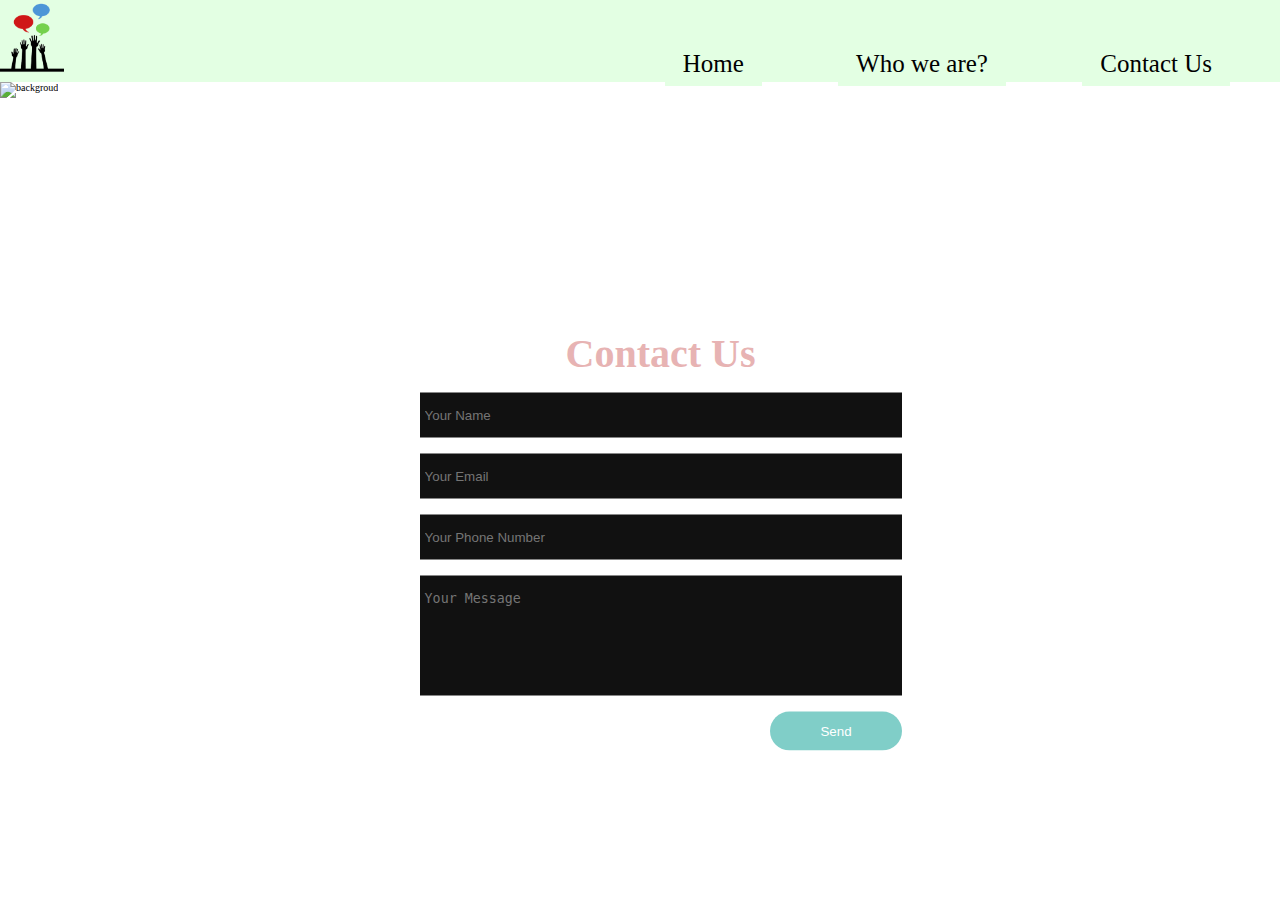
==== docs/contact.html @ c5b11585 "Add files via upload" ====
<!DOCTYPE HTML>
<html>

<head>
    <meta charset="UTF-8">
    <title>Contact Us</title>
    <link rel="stylesheet" href="contact.css">
</head>

<body>
    <header>
        <img src="logo.jpg" alt="logo" class="logo">
        <div class="navbar">
            <a href=index.html>Home</a>
            <a href=about.html>Who we are?</a>
            <a href=#>Contact Us</a>
        </div>
    </header>
    <div class="contact-section">
        <img src="http://cdn26.us1.fansshare.com/photo/backgroundimage/gray-plain-website-background-for-website-1628649645.jpg"
            alt="backgroud">
        <div class="form">
            <h1>Contact Us</h1>
            <form class="contact-form" action="contact.html" method="post">
                <input type="text" class="contact-form-text" placeholder="Your Name">
                <input type="email" class="contact-form-text" placeholder="Your Email">
                <input type="tel" class="contact-form-text" placeholder="Your Phone Number">
                <textarea class="contact-form-text" placeholder="Your Message"></textarea>
                <input type="submit" class="contact-form-btn" value="Send">
            </form>
        </div>
    </div>
</body>

</html>
---- docs/contact.css ----
* {
    padding: 0;
    margin: 0;
    box-sizing: border-box;
}

html {
    font-size: 10px;
}

header {
    background-color: rgb(227, 255, 227);
}

.logo {
    width: 5%;
    height: 5%;
}
 
.navbar {
    float: right;
    padding: 50px 50px 8px 50px;
    font-size: 25px;     
}

.navbar a{
    text-decoration: none;
    color: black;
    margin-left: 70px;
    border: 3px solid rgb(227, 255, 227);
    background-color: rgb(227, 255, 227);
    padding: 15px 15px 6px 15px;
}
 
.navbar a:hover{     
    border: 3px solid rgb(255, 255, 255);
    background-color: rgb(255, 255, 255);
}

.contact-section img{
    width: 100%;
    height: 580px;
    object-fit: cover;
}

.form{
    max-width: 50%;
    position: absolute;
    top: 60%;
    left: 32%;
    transform: translateY(-50%);
    color: rgb(231, 179, 179);
    font-size: 20px;
    text-align: center;
}

.contact-form{
    max-width: 600px;
    margin: auto;
    padding: 0 10px;
    overflow: hidden;
}

.contact-form-text{
    display: block;
    width: 100%;
    box-sizing: border-box;
    margin: 16px 0;
    border: 0;
    background: #111;
    padding: 15px 300px 15px 5px;
    outline: none;
    color: #ddd;
    transition: 0.5s;
}

.contact-form-text:focus{
    box-shadow: 0 0 10px 4px #7b9cbd;
}

textarea.contact-form-text{
    resize: none;
    height: 120px;
}

.contact-form-btn{
    float: right;
    border: 0;
    background: #80cec8;
    color: #fff;
    padding: 12px 50px;
    border-radius: 20px;
    cursor: pointer;
    transition: 0.5s; 
}

.contact-form-btn:hover{
    background: #66a7a1;
}
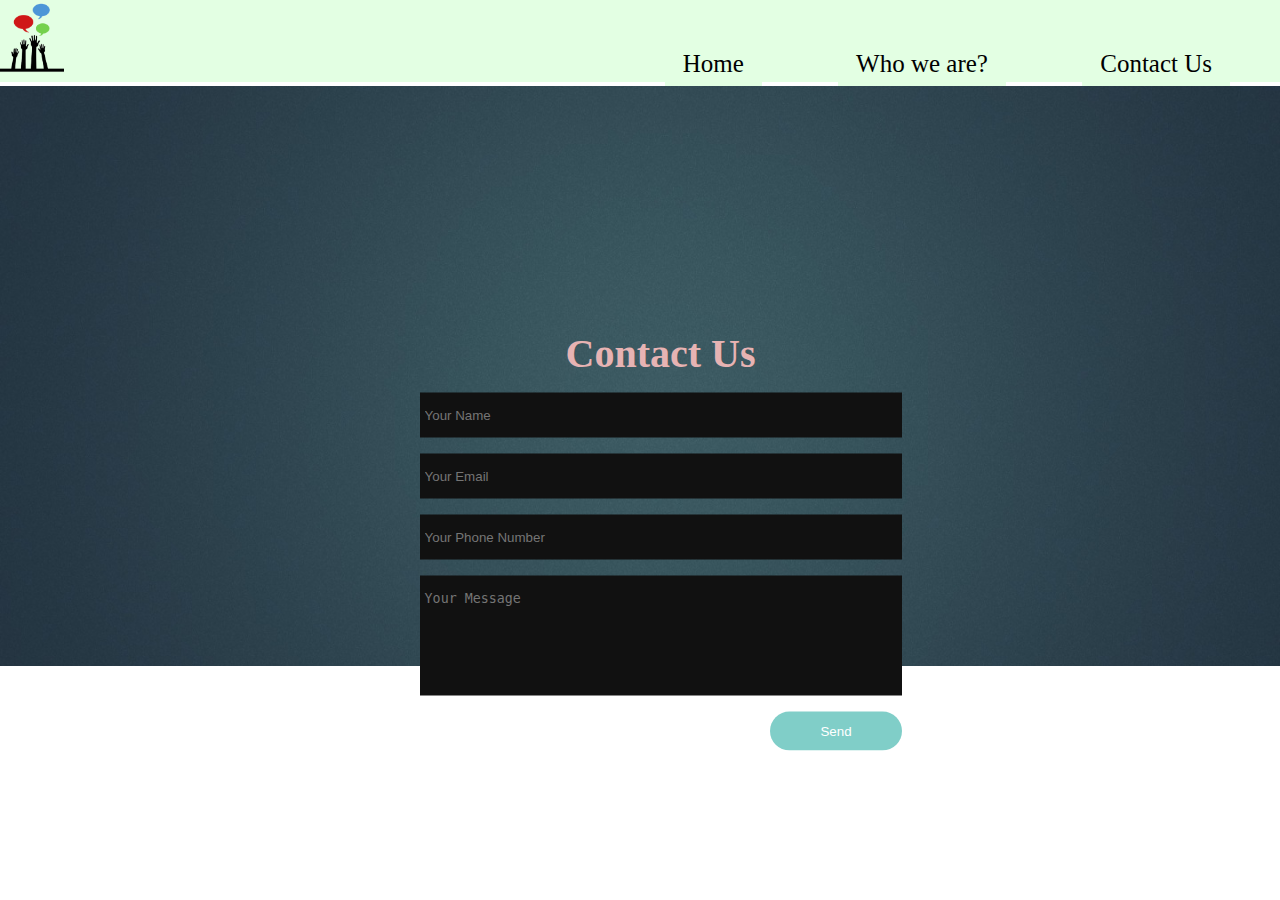
==== commit ac6703b4: "Add files via upload" ====
--- a/docs/contact.html
+++ b/docs/contact.html
@@ -17,8 +17,7 @@
         </div>
     </header>
     <div class="contact-section">
-        <img src="http://cdn26.us1.fansshare.com/photo/backgroundimage/gray-plain-website-background-for-website-1628649645.jpg"
-            alt="backgroud">
+        <img src="background.jpg" alt="backgroud">
         <div class="form">
             <h1>Contact Us</h1>
             <form class="contact-form" action="contact.html" method="post">
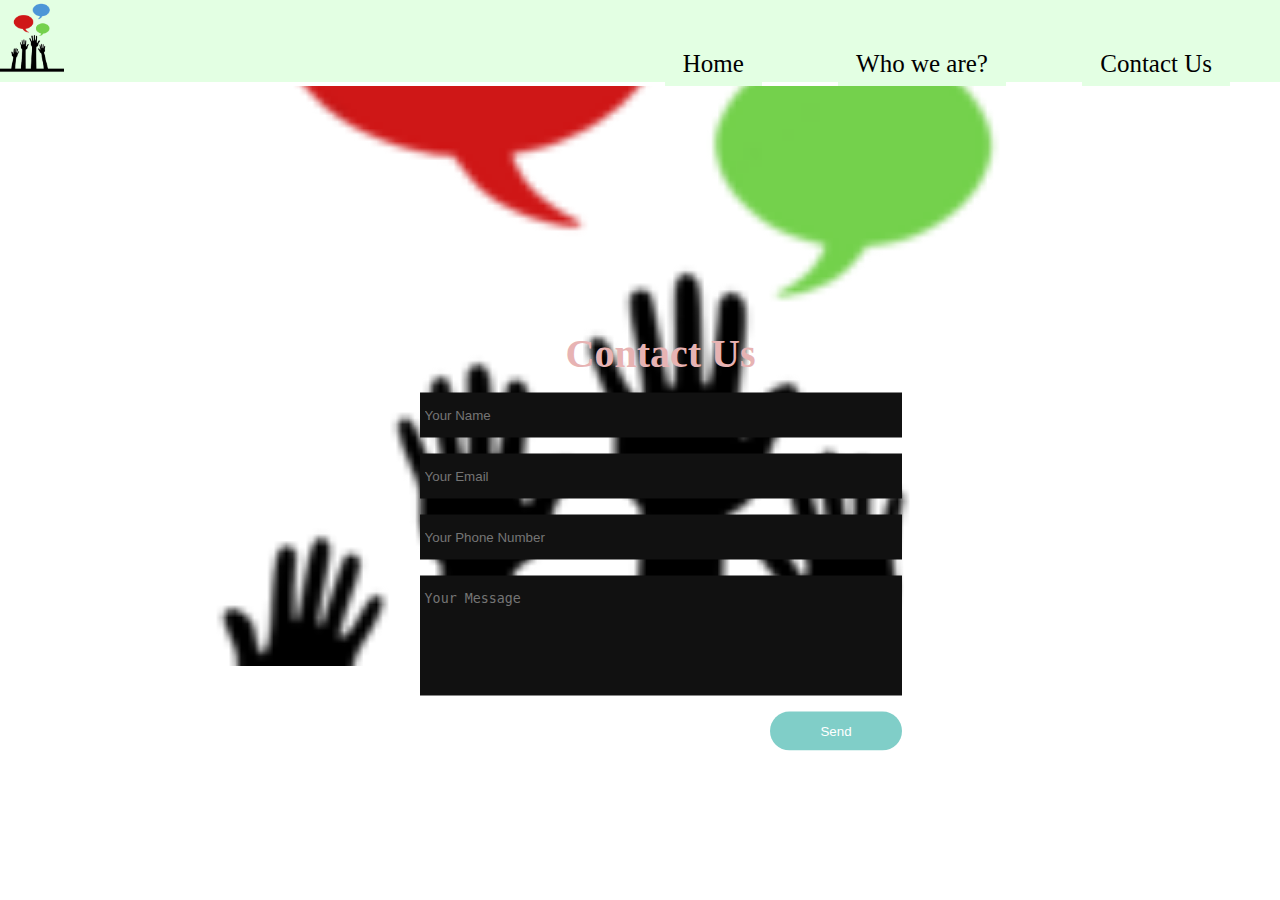
==== commit b1742645: "Update contact.html" ====
--- a/docs/contact.html
+++ b/docs/contact.html
@@ -17,7 +17,7 @@
         </div>
     </header>
     <div class="contact-section">
-        <img src="background.jpg" alt="backgroud">
+        <img src="logo.jpg" alt="backgroud">
         <div class="form">
             <h1>Contact Us</h1>
             <form class="contact-form" action="contact.html" method="post">
@@ -31,4 +31,4 @@
     </div>
 </body>
 
-</html>+</html>
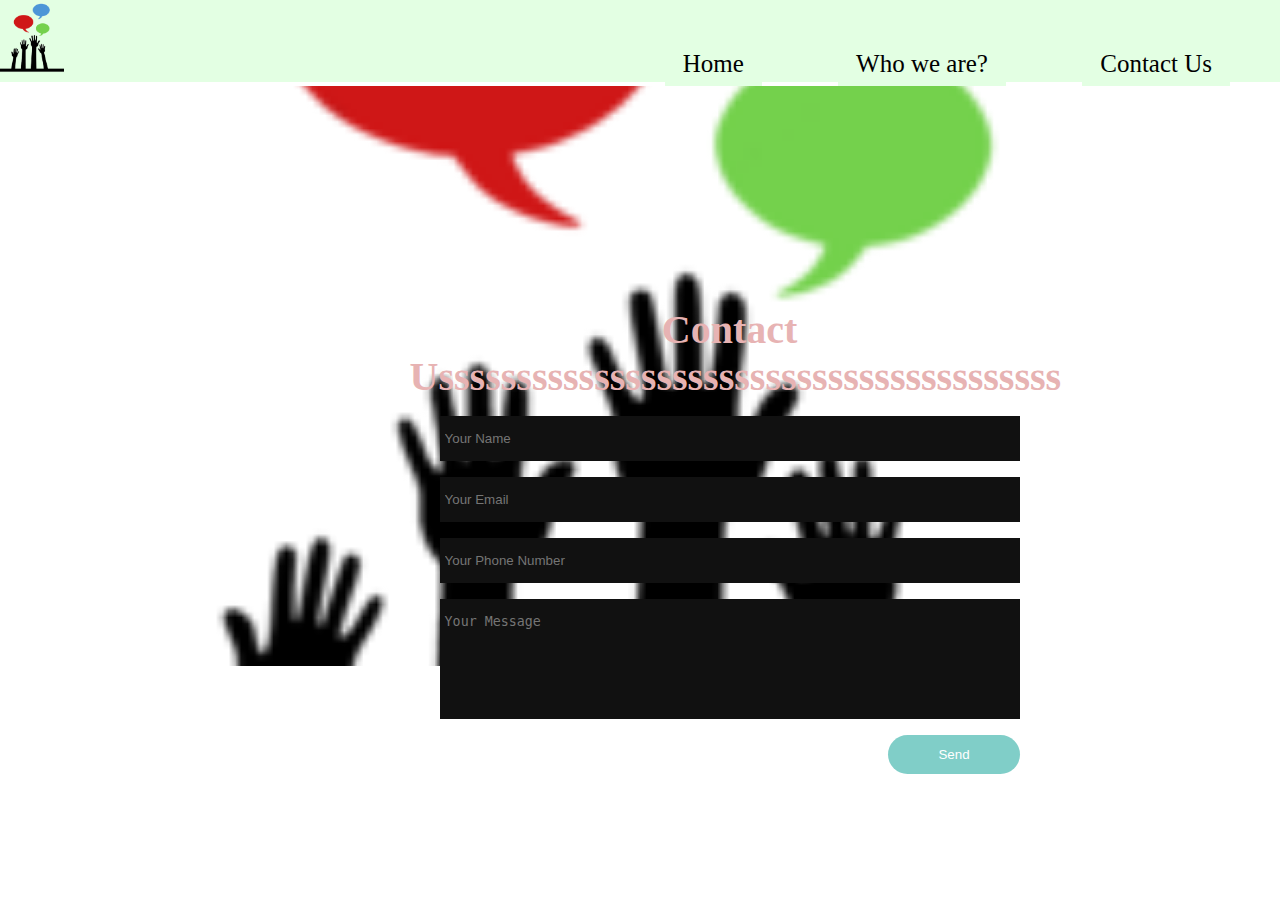
==== commit ba720b58: "Update contact.html" ====
--- a/docs/contact.html
+++ b/docs/contact.html
@@ -19,7 +19,7 @@
     <div class="contact-section">
         <img src="logo.jpg" alt="backgroud">
         <div class="form">
-            <h1>Contact Us</h1>
+            <h1>Contact Ussssssssssssssssssssssssssssssssssssssss</h1>
             <form class="contact-form" action="contact.html" method="post">
                 <input type="text" class="contact-form-text" placeholder="Your Name">
                 <input type="email" class="contact-form-text" placeholder="Your Email">
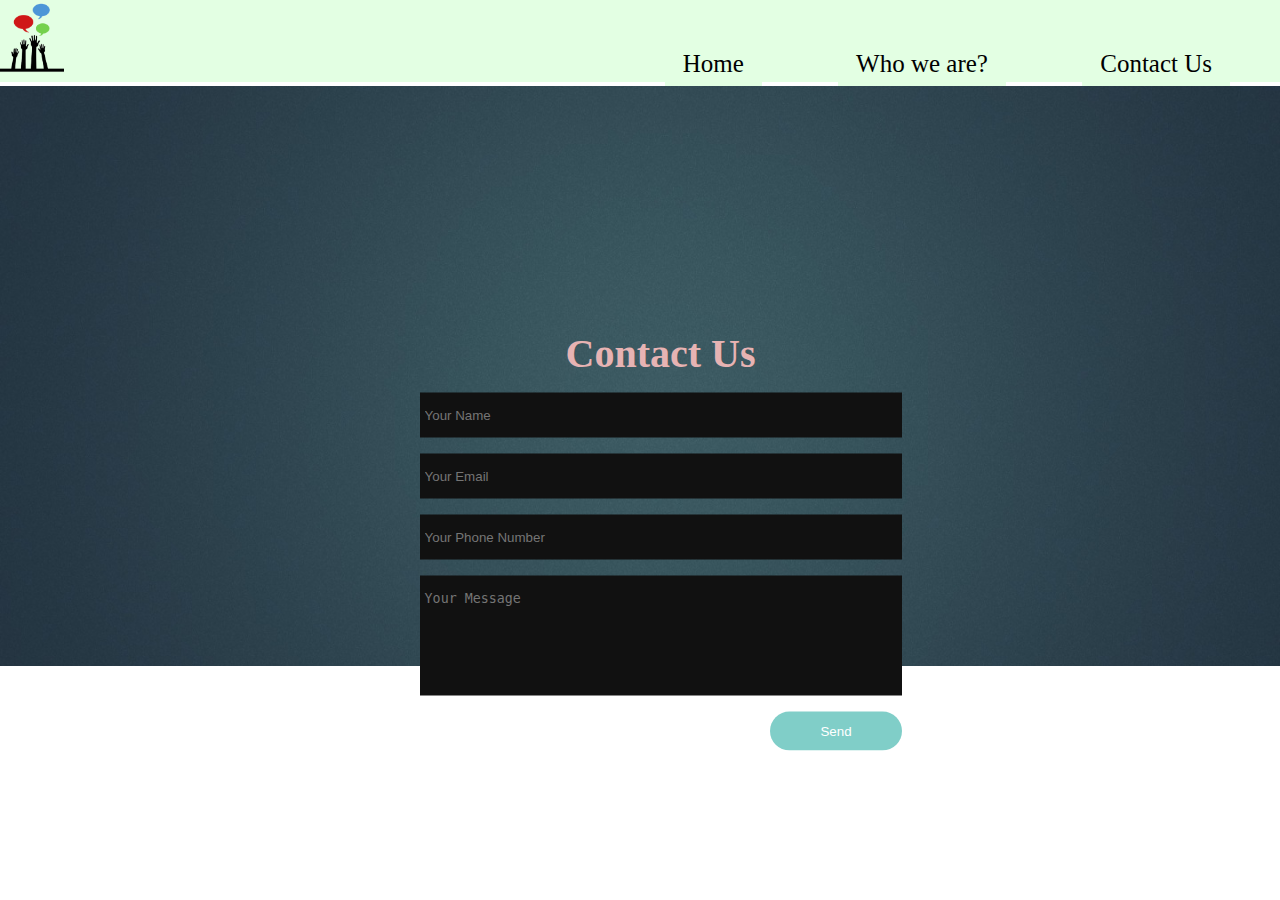
==== commit e071f9d0: "Update contact.html" ====
--- a/docs/contact.html
+++ b/docs/contact.html
@@ -17,9 +17,9 @@
         </div>
     </header>
     <div class="contact-section">
-        <img src="logo.jpg" alt="backgroud">
+        <img src="background.jpg" alt="backgroud">
         <div class="form">
-            <h1>Contact Ussssssssssssssssssssssssssssssssssssssss</h1>
+            <h1>Contact Us</h1>
             <form class="contact-form" action="contact.html" method="post">
                 <input type="text" class="contact-form-text" placeholder="Your Name">
                 <input type="email" class="contact-form-text" placeholder="Your Email">
